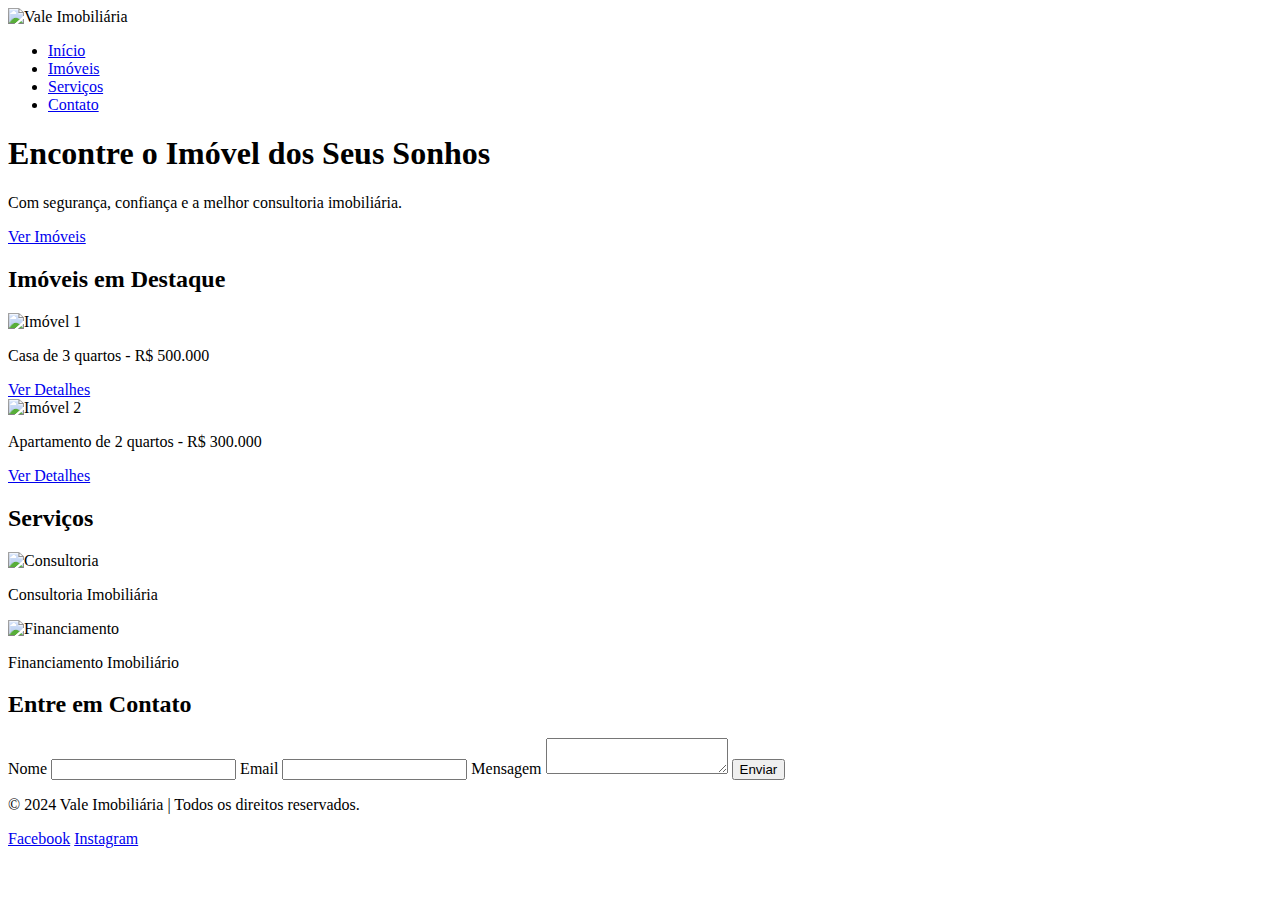
==== index.html/inicial.html @ 136b3e0a "Add files via upload" ====
<!DOCTYPE html>
<html lang="pt-br">
<head>
    <meta charset="UTF-8">
    <meta name="viewport" content="width=device-width, initial-scale=1.0">
    <meta name="description" content="Vale Imobiliária - Imóveis para venda e aluguel com segurança e confiança.">
    <title>Vale Imobiliária</title>
    <link rel="stylesheet" href="styles.css">  <!-- Referência ao arquivo CSS -->
</head>
<body>
    <!-- Cabeçalho -->
    <header>
        <div class="logo">
            <img src="logo.png" alt="Vale Imobiliária">
        </div>
        <nav>
            <ul>
                <li><a href="#home">Início</a></li>
                <li><a href="#imoveis">Imóveis</a></li>
                <li><a href="#servicos">Serviços</a></li>
                <li><a href="#contato">Contato</a></li>
            </ul>
        </nav>
    </header>

    <!-- Banner Principal -->
    <section id="home" class="banner">
        <h1>Encontre o Imóvel dos Seus Sonhos</h1>
        <p>Com segurança, confiança e a melhor consultoria imobiliária.</p>
        <a href="#imoveis" class="btn">Ver Imóveis</a>
    </section>

    <!-- Imóveis em Destaque -->
    <section id="imoveis" class="imoveis">
        <h2>Imóveis em Destaque</h2>
        <div class="imovel-lista">
            <div class="imovel">
                <img src="imovel1.jpg" alt="Imóvel 1">
                <p>Casa de 3 quartos - R$ 500.000</p>
                <a href="#">Ver Detalhes</a>
            </div>
            <div class="imovel">
                <img src="imovel2.jpg" alt="Imóvel 2">
                <p>Apartamento de 2 quartos - R$ 300.000</p>
                <a href="#">Ver Detalhes</a>
            </div>
        </div>
    </section>

    <!-- Serviços -->
    <section id="servicos" class="servicos">
        <h2>Serviços</h2>
        <div class="servico">
            <img src="consultoria.jpg" alt="Consultoria">
            <p>Consultoria Imobiliária</p>
        </div>
        <div class="servico">
            <img src="financiamento.jpg" alt="Financiamento">
            <p>Financiamento Imobiliário</p>
        </div>
    </section>

    <!-- Contato -->
    <section id="contato" class="contato">
        <h2>Entre em Contato</h2>
        <form>
            <label for="nome">Nome</label>
            <input type="text" id="nome" name="nome">
            <label for="email">Email</label>
            <input type="email" id="email" name="email">
            <label for="mensagem">Mensagem</label>
            <textarea id="mensagem" name="mensagem"></textarea>
            <button type="submit">Enviar</button>
        </form>
    </section>

    <!-- Rodapé -->
    <footer>
        <p>&copy; 2024 Vale Imobiliária | Todos os direitos reservados.</p>
        <div class="social">
            <a href="#">Facebook</a>
            <a href="#">Instagram</a>
        </div>
    </footer>
</body>
</html>
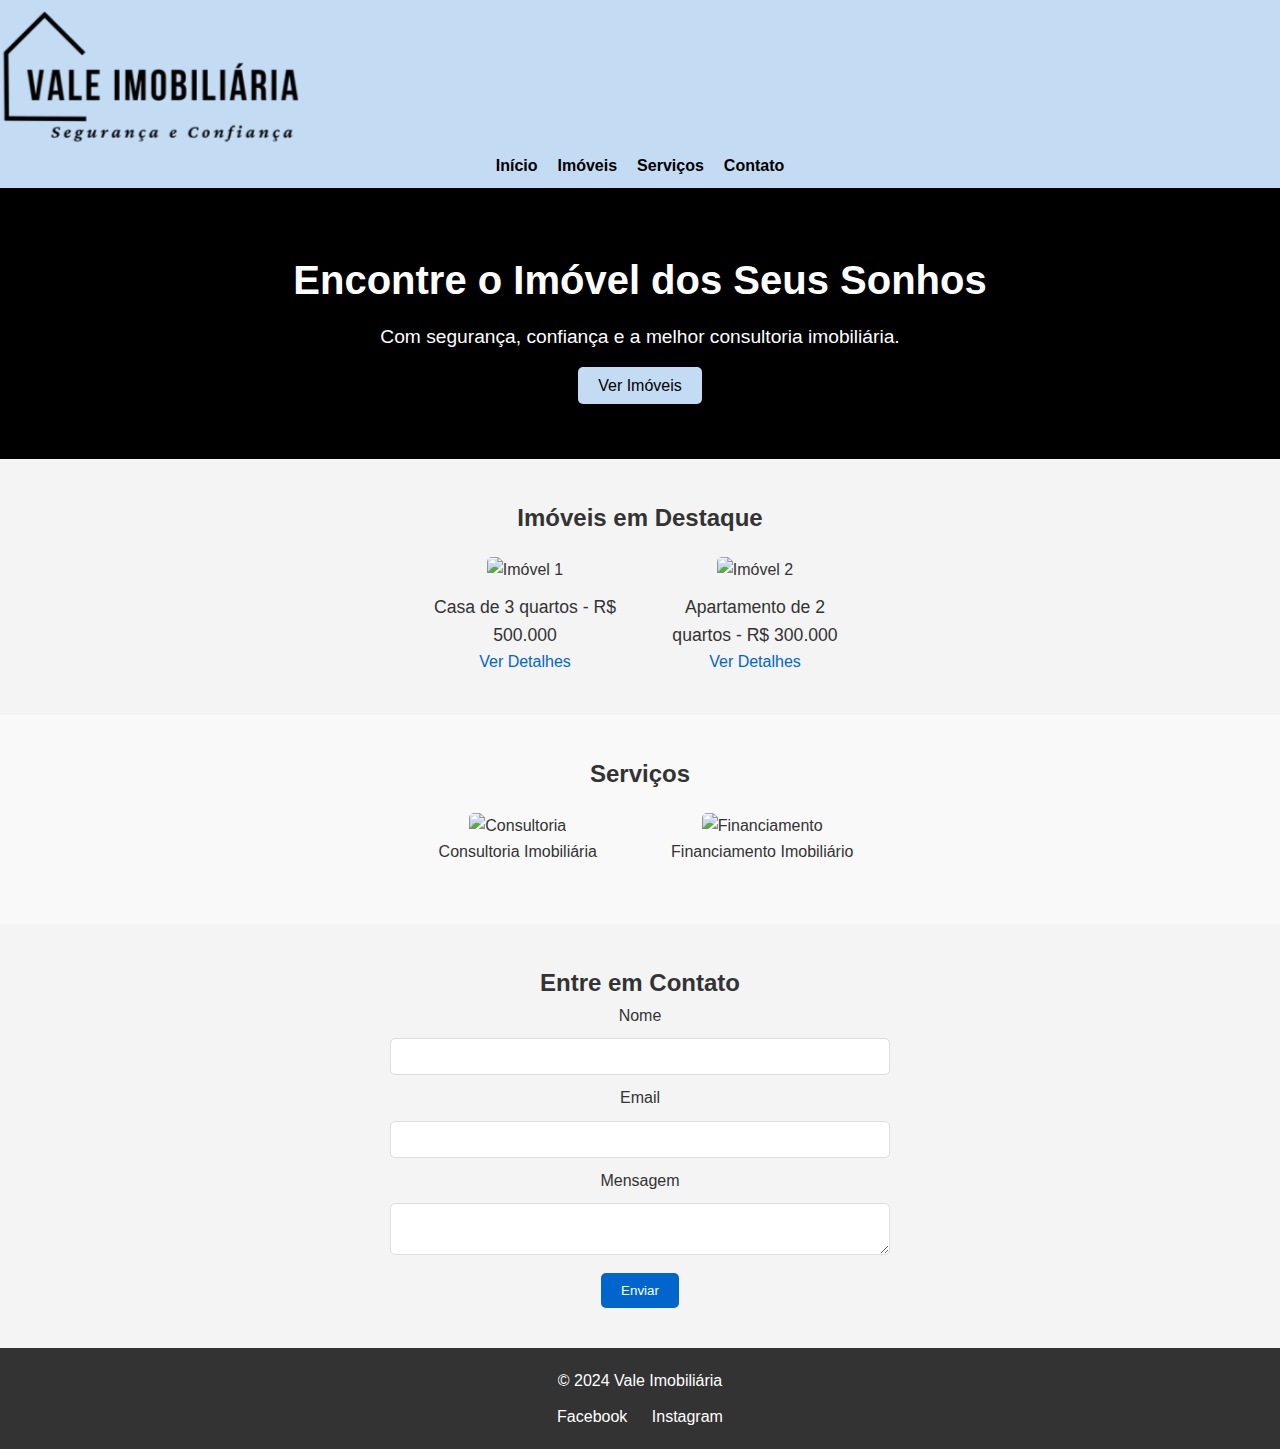
==== commit 7f6617d2: "Banner" ====
--- a/index.html/inicial.html
+++ b/index.html/inicial.html
@@ -5,13 +5,14 @@
     <meta name="viewport" content="width=device-width, initial-scale=1.0">
     <meta name="description" content="Vale Imobiliária - Imóveis para venda e aluguel com segurança e confiança.">
     <title>Vale Imobiliária</title>
-    <link rel="stylesheet" href="styles.css">  <!-- Referência ao arquivo CSS -->
+    <link rel="stylesheet" href="style.css">  <!-- Referência ao arquivo CSS -->
 </head>
 <body>
     <!-- Cabeçalho -->
     <header>
         <div class="logo">
-            <img src="logo.png" alt="Vale Imobiliária">
+            <img src="img/28c5dd0f-2b0a-4439-98eb-b7645071b78e.png" alt="Vale Imobiliária"> 
+            
         </div>
         <nav>
             <ul>
@@ -76,7 +77,7 @@
 
     <!-- Rodapé -->
     <footer>
-        <p>&copy; 2024 Vale Imobiliária | Todos os direitos reservados.</p>
+        <p>&copy; 2024 Vale Imobiliária</p>
         <div class="social">
             <a href="#">Facebook</a>
             <a href="#">Instagram</a>
--- a/index.html/style.css
+++ b/index.html/style.css
@@ -0,0 +1,171 @@
+/* Reset de margens e preenchimentos */
+* {
+    margin: 0;
+    padding: 0;
+    box-sizing: border-box;
+}
+
+/* Estilo básico */
+body {
+    font-family: Arial, sans-serif;
+    line-height: 1.6;
+    color: #333;
+    background-color: #f4f4f4;
+}
+
+/* Cabeçalho */
+header {
+    background-color: #c3dbf3;
+    color: white;
+    padding: 10px 0;
+}
+
+header .logo img {
+    width: 300px;
+    height: auto;
+    
+}
+
+header nav ul {
+    display: flex;
+    justify-content: center;
+    list-style: none;
+
+}
+
+header nav ul li {
+    margin: 0 10px;
+}
+
+header nav ul li a {
+    color: rgb(0, 0, 0);
+    text-decoration: none;
+    font-weight: bold;
+}
+
+/* Banner */
+.banner {
+    background-color: #000000;
+    color: white;
+    text-align: center;
+    padding: 60px 20px;
+}
+
+.banner h1 {
+    font-size: 2.5em;
+    margin-bottom: 10px;
+}
+
+.banner p {
+    font-size: 1.2em;
+    margin-bottom: 20px;
+}
+
+.banner .btn {
+    background-color: #c3dbf3;
+    color: rgb(0, 0, 0);
+    padding: 10px 20px;
+    text-decoration: none;
+    border-radius: 5px;
+}
+
+/* Imóveis em Destaque */
+.imoveis {
+    padding: 40px 20px;
+    text-align: center;
+}
+
+.imoveis h2 {
+    margin-bottom: 20px;
+}
+
+.imovel-lista {
+    display: flex;
+    justify-content: center;
+}
+
+.imovel {
+    margin: 0 15px;
+    width: 200px;
+}
+
+.imovel img {
+    width: 100%;
+    height: auto;
+    border-radius: 5px;
+}
+
+.imovel p {
+    margin-top: 10px;
+    font-size: 1.1em;
+}
+
+.imovel a {
+    color: #0066cc;
+    text-decoration: none;
+}
+
+/* Serviços */
+.servicos {
+    background-color: #f9f9f9;
+    padding: 40px 20px;
+    text-align: center;
+}
+
+.servico {
+    margin: 20px;
+    display: inline-block;
+    width: 200px;
+}
+
+.servico img {
+    width: 100%;
+    height: auto;
+    border-radius: 5px;
+}
+
+/* Contato */
+.contato {
+    padding: 40px 20px;
+    text-align: center;
+}
+
+.contato form {
+    width: 100%;
+    max-width: 500px;
+    margin: 0 auto;
+}
+
+.contato form input, .contato form textarea {
+    width: 100%;
+    padding: 10px;
+    margin: 10px 0;
+    border: 1px solid #ddd;
+    border-radius: 5px;
+}
+
+.contato form button {
+    background-color: #0066cc;
+    color: white;
+    padding: 10px 20px;
+    border: none;
+    border-radius: 5px;
+}
+
+/* Rodapé */
+footer {
+    background-color: #333;
+    color: white;
+    text-align: center;
+    padding: 20px 0;
+}
+
+footer .social {
+    margin-top: 10px;
+}
+
+footer .social a {
+    color: white;
+    text-decoration: none;
+    margin: 0 10px;
+}
